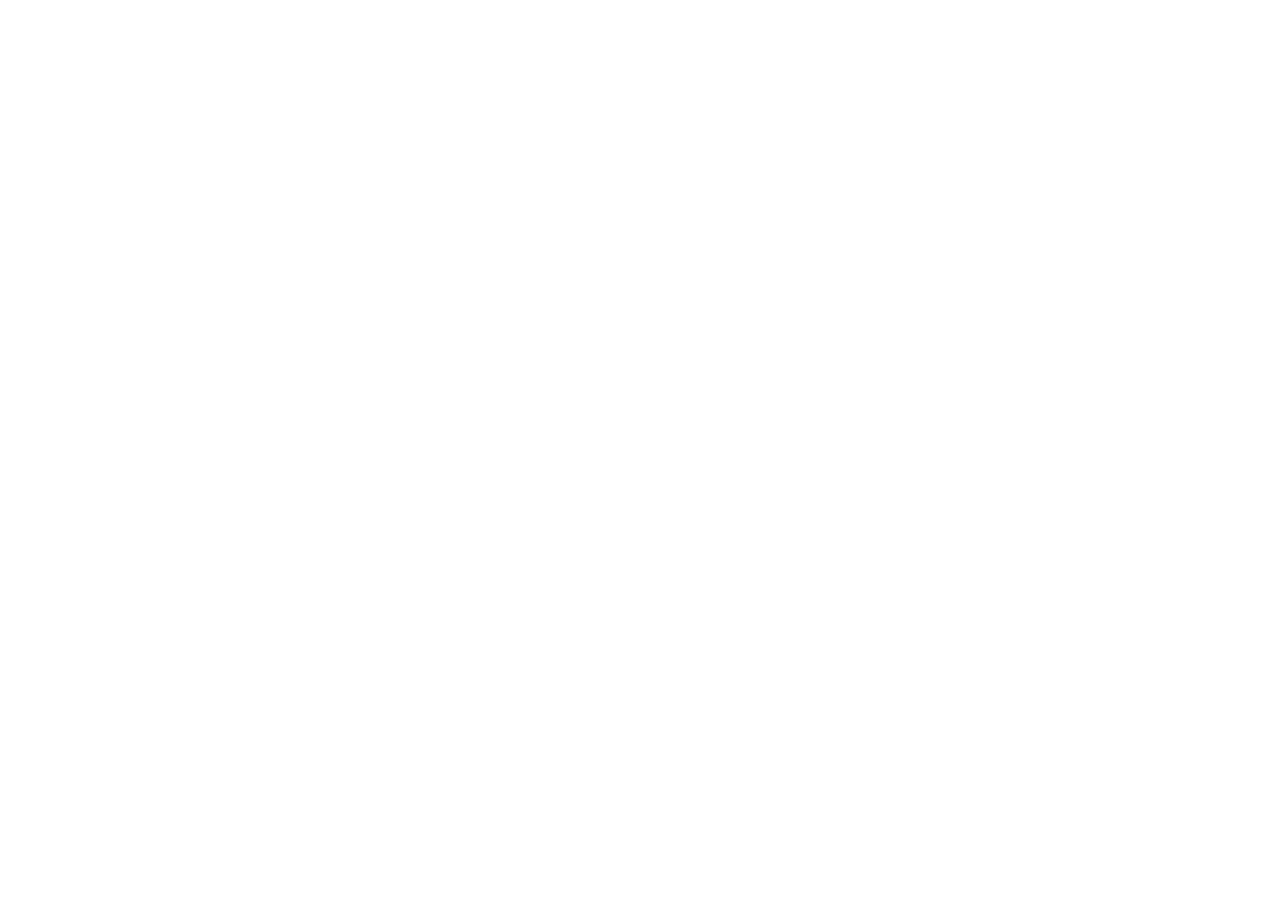
==== blogs.html @ f59b65af "eleven commit" ====
<!DOCTYPE html>
<html lang="en">
<head>
    <meta charset="UTF-8">
    <meta http-equiv="X-UA-Compatible" content="IE=edge">
    <meta name="viewport" content="width=device-width, initial-scale=1.0">
    <title>Blogs</title>
</head>
<body>
    
</body>
</html>
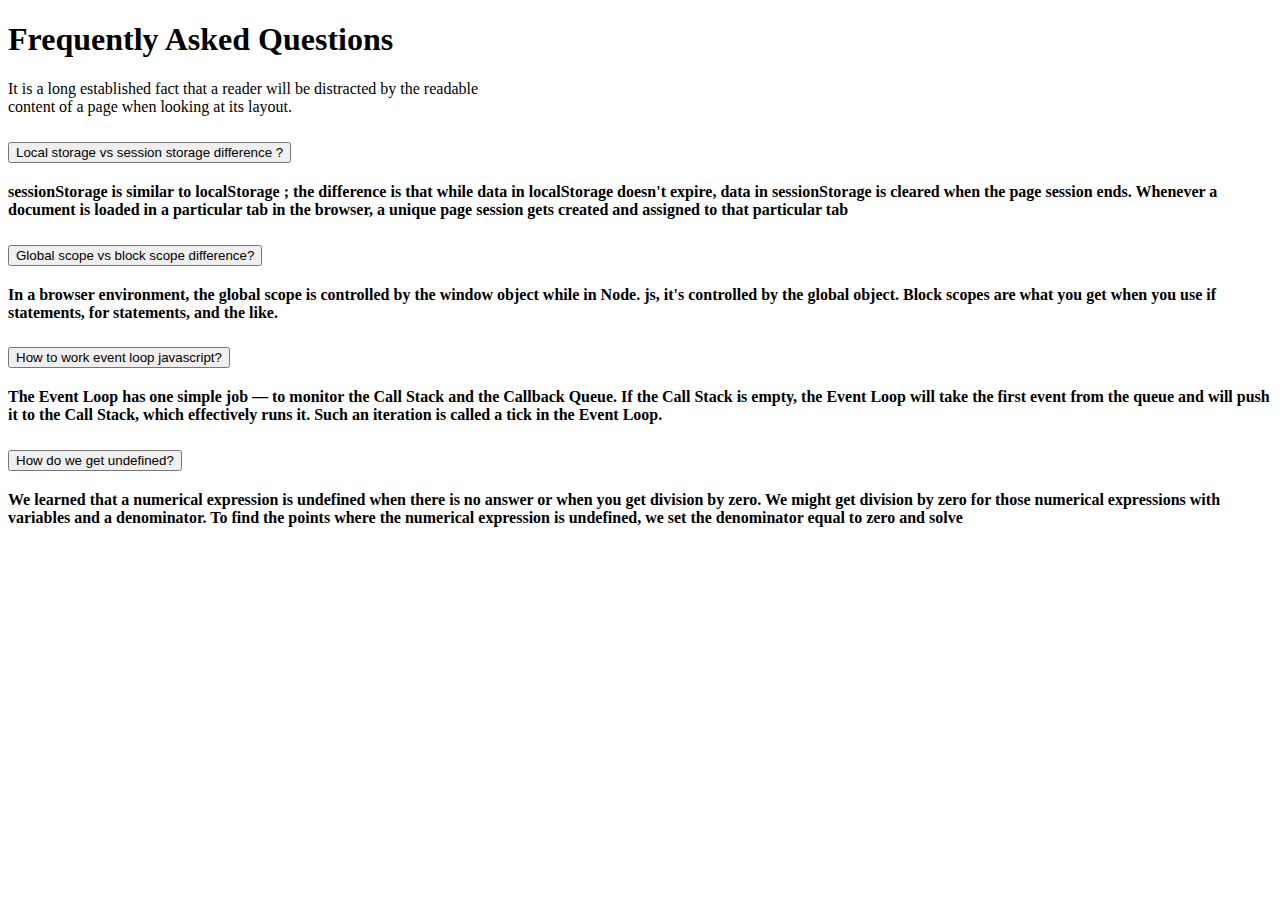
==== commit 1ddf4866: "12 commit" ====
--- a/blogs.html
+++ b/blogs.html
@@ -5,8 +5,67 @@
     <meta http-equiv="X-UA-Compatible" content="IE=edge">
     <meta name="viewport" content="width=device-width, initial-scale=1.0">
     <title>Blogs</title>
+    <link href="https://cdn.jsdelivr.net/npm/bootstrap@5.2.1/dist/css/bootstrap.min.css" rel="stylesheet" integrity="sha384-iYQeCzEYFbKjA/T2uDLTpkwGzCiq6soy8tYaI1GyVh/UjpbCx/TYkiZhlZB6+fzT" crossorigin="anonymous">
 </head>
 <body>
-    
+    <section class="container">
+    <div class="text-center mt-5">
+        <h1 class=" text-warning fs-3 fw-bold fs-5-sm fw-semibold-sm">Frequently Asked Questions</h1>
+        <p class="fs-5 fs-6-sm">It is a long established fact that a reader will be distracted by the readable
+          <br>
+          content of a page when looking at its layout.</p>
+      </div>
+    <div class="accordion" id="accordionPanelsStayOpenExample">
+        <div class="accordion-item">
+          <h2 class="accordion-header" id="panelsStayOpen-headingOne">
+            <button class="accordion-button" type="button" data-bs-toggle="collapse" data-bs-target="#panelsStayOpen-collapseOne" aria-expanded="true" aria-controls="panelsStayOpen-collapseOne">
+                Local storage vs session storage difference ?
+            </button>
+          </h2>
+          <div id="panelsStayOpen-collapseOne" class="accordion-collapse collapse show" aria-labelledby="panelsStayOpen-headingOne">
+            <div class="accordion-body">
+              <strong>sessionStorage is similar to localStorage ; the difference is that while data in localStorage doesn't expire, data in sessionStorage is cleared when the page session ends. Whenever a document is loaded in a particular tab in the browser, a unique page session gets created and assigned to that particular tab</strong>
+            </div>
+          </div>
+        </div>
+        <div class="accordion-item">
+          <h2 class="accordion-header" id="panelsStayOpen-headingTwo">
+            <button class="accordion-button collapsed" type="button" data-bs-toggle="collapse" data-bs-target="#panelsStayOpen-collapseTwo" aria-expanded="false" aria-controls="panelsStayOpen-collapseTwo">
+                Global scope vs block scope difference?
+            </button>
+          </h2>
+          <div id="panelsStayOpen-collapseTwo" class="accordion-collapse collapse" aria-labelledby="panelsStayOpen-headingTwo">
+            <div class="accordion-body">
+              <strong>In a browser environment, the global scope is controlled by the window object while in Node. js, it's controlled by the global object. Block scopes are what you get when you use if statements, for statements, and the like.</strong>
+            </div>
+          </div>
+        </div>
+        <div class="accordion-item">
+          <h2 class="accordion-header" id="panelsStayOpen-headingThree">
+            <button class="accordion-button collapsed" type="button" data-bs-toggle="collapse" data-bs-target="#panelsStayOpen-collapseThree" aria-expanded="false" aria-controls="panelsStayOpen-collapseThree">
+                How to work event loop javascript?
+            </button>
+          </h2>
+          <div id="panelsStayOpen-collapseThree" class="accordion-collapse collapse" aria-labelledby="panelsStayOpen-headingThree">
+            <div class="accordion-body">
+              <strong>The Event Loop has one simple job — to monitor the Call Stack and the Callback Queue. If the Call Stack is empty, the Event Loop will take the first event from the queue and will push it to the Call Stack, which effectively runs it. Such an iteration is called a tick in the Event Loop.</strong>
+            </div>
+          </div>
+        </div>
+        <div class="accordion-item">
+          <h2 class="accordion-header" id="panelsStayOpen-headingThree">
+            <button class="accordion-button collapsed" type="button" data-bs-toggle="collapse" data-bs-target="#panelsStayOpen-collapseThree" aria-expanded="false" aria-controls="panelsStayOpen-collapseThree">
+                How do we get undefined?
+            </button>
+          </h2>
+          <div id="panelsStayOpen-collapseThree" class="accordion-collapse collapse" aria-labelledby="panelsStayOpen-headingThree">
+            <div class="accordion-body">
+              <strong>We learned that a numerical expression is undefined when there is no answer or when you get division by zero. We might get division by zero for those numerical expressions with variables and a denominator. To find the points where the numerical expression is undefined, we set the denominator equal to zero and solve</strong>
+            </div>
+          </div>
+        </div>
+      </div>
+    </section>
+    <script src="https://cdn.jsdelivr.net/npm/bootstrap@5.2.1/dist/js/bootstrap.bundle.min.js" integrity="sha384-u1OknCvxWvY5kfmNBILK2hRnQC3Pr17a+RTT6rIHI7NnikvbZlHgTPOOmMi466C8" crossorigin="anonymous"></script>
 </body>
 </html>